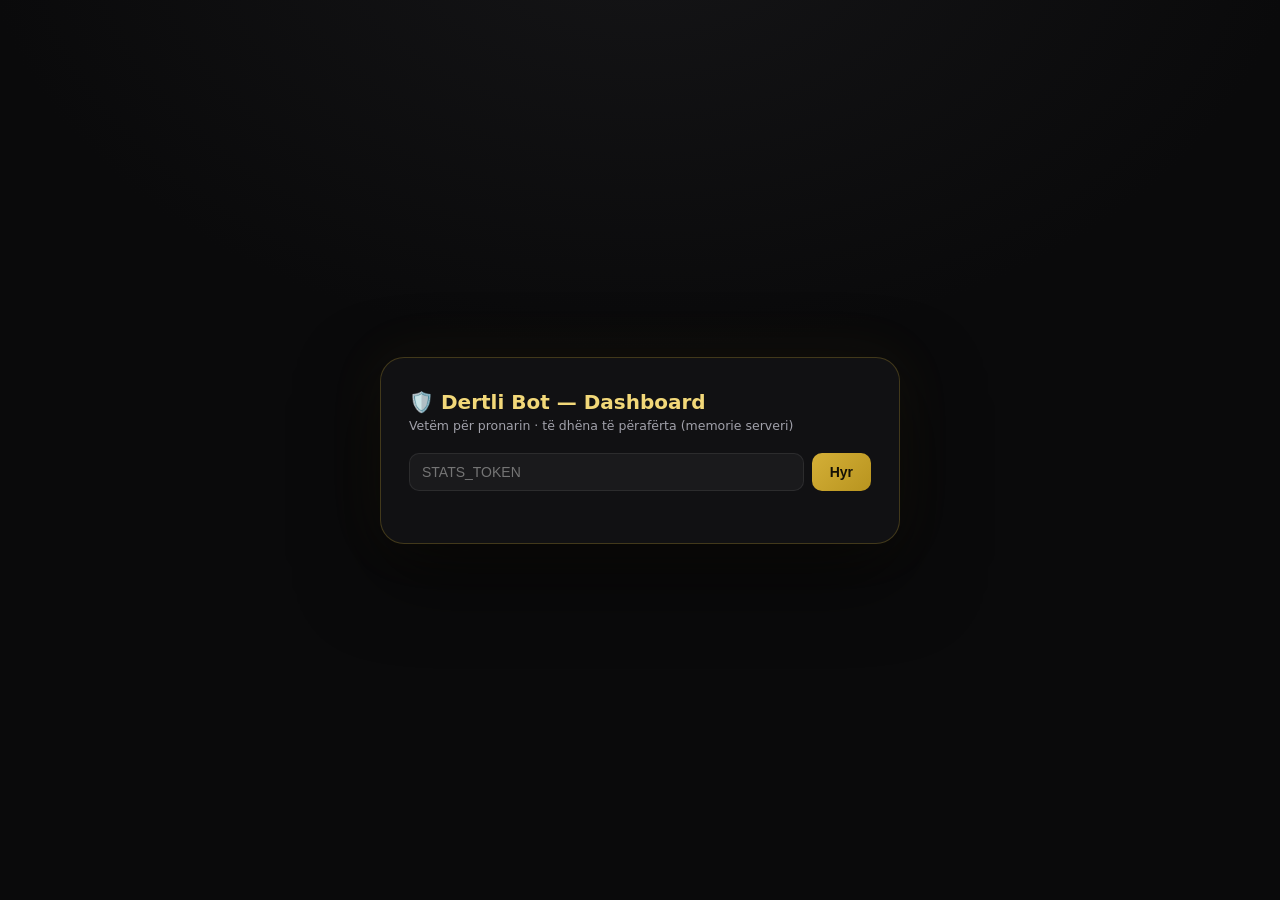
==== admin.html @ 4979b33e "Dashboard privat i pronarit me STATS_TOKEN (i palinkuar)" ====
<!DOCTYPE html>
<!-- Created by Erion Nezha — © 2026 All rights reserved -->
<!-- FAQE PRIVATE E PRONARIT — nuk është e linkuar askund në faqe.
     Hyrja kërkon STATS_TOKEN. Mos e ndaj URL-në. -->
<html lang="sq">
<head>
<meta charset="UTF-8">
<meta name="viewport" content="width=device-width, initial-scale=1.0">
<title>Dashboard — Dertli Bot</title>
<link rel="icon" type="image/png" href="logo.png">
<meta name="robots" content="noindex,nofollow">
<style>
:root{--gold:#d4af37;--gold-bright:#f2d879;--bg:#0a0a0b;--panel:#111113;--text:#ececec;--muted:#a1a1aa;--line:rgba(255,255,255,.08)}
*{margin:0;padding:0;box-sizing:border-box}
body{font-family:'Inter',system-ui,-apple-system,'Segoe UI',sans-serif;min-height:100vh;color:var(--text);
background:radial-gradient(1200px 800px at 50% -10%,#151517 0%,var(--bg) 55%),var(--bg);
display:flex;align-items:center;justify-content:center;padding:20px 16px;-webkit-font-smoothing:antialiased}
.card{width:100%;max-width:520px;background:var(--panel);border:1px solid rgba(212,175,55,.25);border-radius:24px;
padding:32px 28px;box-shadow:0 30px 80px rgba(0,0,0,.6),0 0 60px rgba(212,175,55,.07)}
h1{font-size:20px;font-weight:600;margin-bottom:4px;color:var(--gold-bright)}
.sub{color:var(--muted);font-size:12.5px;margin-bottom:20px}
.lock{display:flex;gap:8px;margin-bottom:20px}
.lock input{flex:1;background:rgba(255,255,255,.04);border:1px solid var(--line);border-radius:10px;
color:var(--text);padding:10px 12px;font-size:14px;outline:none}
.lock input:focus{border-color:rgba(212,175,55,.6)}
.lock button{background:linear-gradient(135deg,#d4af37,#b8941f);border:none;border-radius:10px;
padding:10px 18px;font-weight:700;cursor:pointer;color:#141005;font-size:14px}
.err{color:#f87171;font-size:13px;margin-bottom:14px;display:none}
.grid{display:grid;grid-template-columns:1fr 1fr 1fr;gap:10px;margin-bottom:20px}
.cell{background:rgba(255,255,255,.03);border:1px solid var(--line);border-radius:14px;padding:14px 6px;text-align:center}
.cell b{display:block;font-size:22px;color:var(--gold-bright);margin-bottom:4px}
.cell span{font-size:11.5px;color:var(--muted)}
h2{font-size:14px;color:var(--muted);font-weight:600;margin-bottom:12px;text-transform:uppercase;letter-spacing:.06em}
.bar-row{margin-bottom:10px}
.bar-row .lbl{display:flex;justify-content:space-between;font-size:13px;margin-bottom:5px}
.bar-row .lbl b{color:var(--gold-bright)}
.bar{height:8px;background:rgba(255,255,255,.06);border-radius:99px;overflow:hidden}
.bar i{display:block;height:100%;background:linear-gradient(90deg,#b8941f,var(--gold-bright));border-radius:99px;min-width:2px}
.foot{font-size:11.5px;color:var(--muted);margin-top:18px;line-height:1.6;text-align:center}
.hidden{display:none}
</style>
</head>
<body>
<div class="card">
  <h1>🛡️ Dertli Bot — Dashboard</h1>
  <div class="sub">Vetëm për pronarin · të dhëna të përafërta (memorie serveri)</div>
  <div id="login">
    <div class="lock">
      <input id="token" type="password" placeholder="STATS_TOKEN" autocomplete="off">
      <button id="go" type="button">Hyr</button>
    </div>
    <div id="err" class="err">Token i pavlefshëm. Provo përsëri.</div>
  </div>
  <div id="dash" class="hidden">
    <div class="grid">
      <div class="cell"><b id="d-total">–</b><span>Mesazhe sot</span></div>
      <div class="cell"><b id="d-blocked">–</b><span>Të bllokuara</span></div>
      <div class="cell"><b id="d-lock">–</b><span>Lockdown-e</span></div>
    </div>
    <h2>Shpërndarja për hallkë</h2>
    <div id="bars"></div>
    <div class="foot">Përditësuar: <span id="d-time">–</span> · rifreskohet automatikisht çdo 60s<br>
    Kjo faqe nuk është e linkuar askund — mos e ndaj URL-në.</div>
  </div>
</div>
<script>
var token = sessionStorage.getItem("dertli_stats_token") || "";
function fetchStats(){
  return fetch("/.netlify/functions/chat?stats=1&token=" + encodeURIComponent(token))
    .then(function(r){ if(!r.ok) throw new Error("http"); return r.json(); });
}
function render(s){
  if(!s || !s.perLink){ throw new Error("token"); }
  document.getElementById("login").classList.add("hidden");
  document.getElementById("dash").classList.remove("hidden");
  document.getElementById("err").style.display = "none";
  document.getElementById("d-total").textContent = s.total;
  document.getElementById("d-blocked").textContent = s.rateLimited;
  document.getElementById("d-lock").textContent = s.lockdownImposed;
  var bars = document.getElementById("bars");
  bars.innerHTML = "";
  var entries = Object.keys(s.perLink).map(function(k){ return [k, s.perLink[k]]; });
  entries.sort(function(a,b){ return b[1]-a[1]; });
  var max = entries.length ? entries[0][1] : 1;
  if(!entries.length){ bars.innerHTML = '<div class="foot">Asnjë mesazh i shërbyer sot.</div>'; }
  entries.forEach(function(e){
    var row = document.createElement("div");
    row.className = "bar-row";
    var pct = Math.max(2, Math.round(e[1]/max*100));
    row.innerHTML = '<div class="lbl"><span>' + e[0] + '</span><b>' + e[1] + '</b></div>' +
      '<div class="bar"><i style="width:' + pct + '%"></i></div>';
    bars.appendChild(row);
  });
  document.getElementById("d-time").textContent = new Date().toLocaleTimeString("sq-AL");
}
document.getElementById("go").addEventListener("click", function(){
  token = document.getElementById("token").value.trim();
  fetchStats().then(function(s){
    sessionStorage.setItem("dertli_stats_token", token);
    render(s);
  }).catch(function(){
    document.getElementById("err").style.display = "block";
  });
});
document.getElementById("token").addEventListener("keydown", function(e){
  if(e.key === "Enter"){ document.getElementById("go").click(); }
});
if(token){
  document.getElementById("token").value = token;
  fetchStats().then(render).catch(function(){
    sessionStorage.removeItem("dertli_stats_token");
    token = "";
  });
}
setInterval(function(){ if(token) fetchStats().then(render).catch(function(){}); }, 60000);
</script>
</body>
</html>
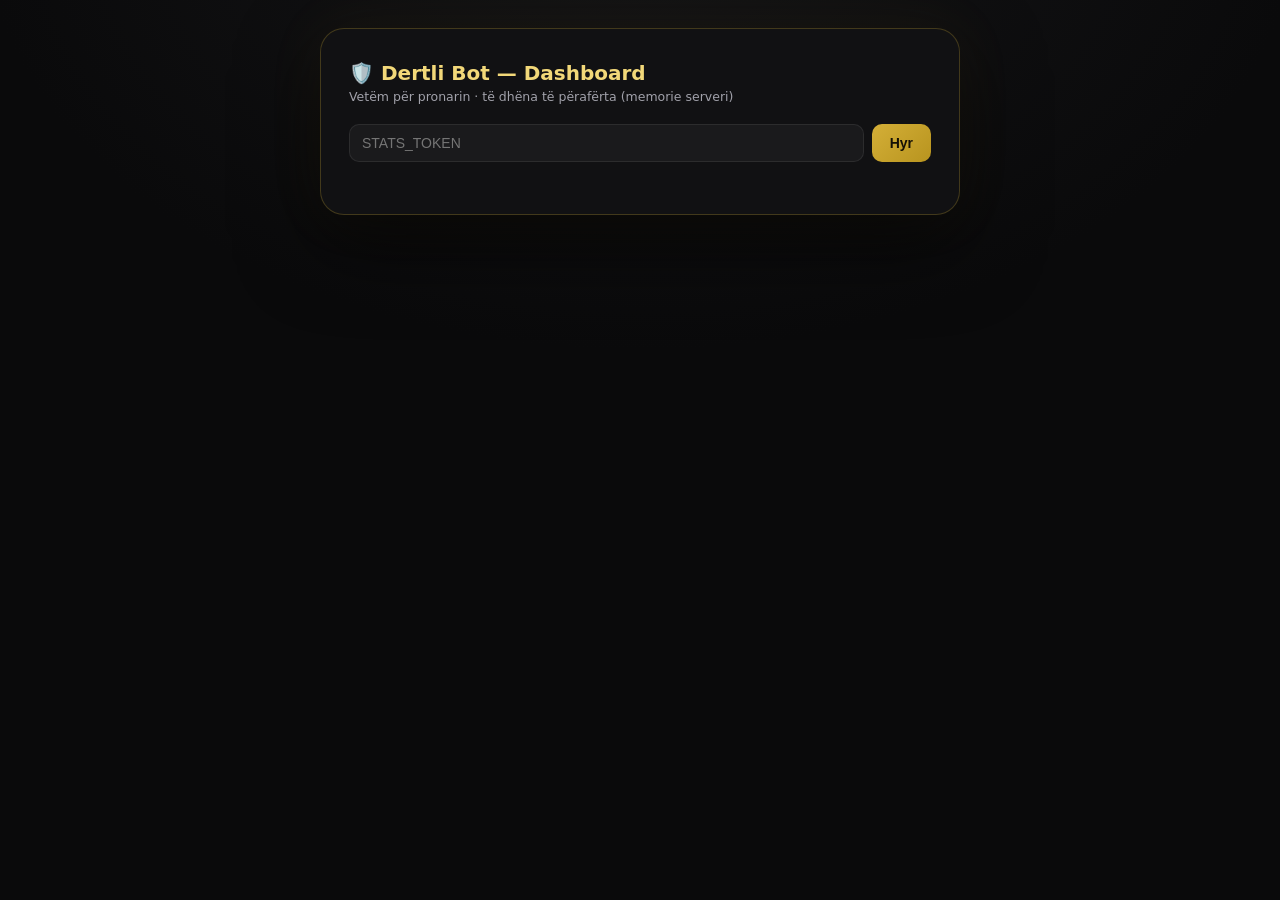
==== commit 9b5bad69: "Dashboard me analitike + token ne header" ====
--- a/admin.html
+++ b/admin.html
@@ -1,7 +1,7 @@
 <!DOCTYPE html>
 <!-- Created by Erion Nezha — © 2026 All rights reserved -->
 <!-- FAQE PRIVATE E PRONARIT — nuk është e linkuar askund në faqe.
-     Hyrja kërkon STATS_TOKEN. Mos e ndaj URL-në. -->
+     Hyrja kërkon STATS_TOKEN (dërgohet me header, jo në URL). Mos e ndaj URL-në. -->
 <html lang="sq">
 <head>
 <meta charset="UTF-8">
@@ -14,8 +14,8 @@
 *{margin:0;padding:0;box-sizing:border-box}
 body{font-family:'Inter',system-ui,-apple-system,'Segoe UI',sans-serif;min-height:100vh;color:var(--text);
 background:radial-gradient(1200px 800px at 50% -10%,#151517 0%,var(--bg) 55%),var(--bg);
-display:flex;align-items:center;justify-content:center;padding:20px 16px;-webkit-font-smoothing:antialiased}
-.card{width:100%;max-width:520px;background:var(--panel);border:1px solid rgba(212,175,55,.25);border-radius:24px;
+display:flex;align-items:flex-start;justify-content:center;padding:28px 16px;-webkit-font-smoothing:antialiased}
+.card{width:100%;max-width:640px;background:var(--panel);border:1px solid rgba(212,175,55,.25);border-radius:24px;
 padding:32px 28px;box-shadow:0 30px 80px rgba(0,0,0,.6),0 0 60px rgba(212,175,55,.07)}
 h1{font-size:20px;font-weight:600;margin-bottom:4px;color:var(--gold-bright)}
 .sub{color:var(--muted);font-size:12.5px;margin-bottom:20px}
@@ -26,17 +26,37 @@
 .lock button{background:linear-gradient(135deg,#d4af37,#b8941f);border:none;border-radius:10px;
 padding:10px 18px;font-weight:700;cursor:pointer;color:#141005;font-size:14px}
 .err{color:#f87171;font-size:13px;margin-bottom:14px;display:none}
-.grid{display:grid;grid-template-columns:1fr 1fr 1fr;gap:10px;margin-bottom:20px}
+.grid{display:grid;grid-template-columns:1fr 1fr 1fr 1fr;gap:8px;margin-bottom:22px}
 .cell{background:rgba(255,255,255,.03);border:1px solid var(--line);border-radius:14px;padding:14px 6px;text-align:center}
 .cell b{display:block;font-size:22px;color:var(--gold-bright);margin-bottom:4px}
 .cell span{font-size:11.5px;color:var(--muted)}
-h2{font-size:14px;color:var(--muted);font-weight:600;margin-bottom:12px;text-transform:uppercase;letter-spacing:.06em}
+h2{font-size:13px;color:var(--muted);font-weight:600;margin:22px 0 12px;text-transform:uppercase;letter-spacing:.06em}
 .bar-row{margin-bottom:10px}
 .bar-row .lbl{display:flex;justify-content:space-between;font-size:13px;margin-bottom:5px}
 .bar-row .lbl b{color:var(--gold-bright)}
 .bar{height:8px;background:rgba(255,255,255,.06);border-radius:99px;overflow:hidden}
 .bar i{display:block;height:100%;background:linear-gradient(90deg,#b8941f,var(--gold-bright));border-radius:99px;min-width:2px}
-.foot{font-size:11.5px;color:var(--muted);margin-top:18px;line-height:1.6;text-align:center}
+.sat{display:flex;align-items:center;gap:12px;font-size:14px;margin-bottom:6px}
+.sat .bar{flex:1}
+.sat b{color:var(--gold-bright)}
+.hbar24{display:flex;align-items:flex-end;gap:3px;height:64px}
+.hbar24 div{flex:1;background:linear-gradient(180deg,#f2d879,#b8941f);border-radius:3px 3px 0 0;min-height:2px;opacity:.9}
+.hbar24-lbls{display:flex;gap:3px;font-size:9px;color:var(--muted);margin-top:4px}
+.hbar24-lbls span{flex:1;text-align:center}
+.cand-row{display:flex;justify-content:space-between;gap:10px;font-size:13px;padding:9px 12px;
+background:rgba(255,255,255,.03);border:1px solid var(--line);border-radius:10px;margin-bottom:6px;line-height:1.45}
+.cand-row b{color:var(--gold-bright);flex-shrink:0}
+.cand-note{font-size:12px;color:var(--muted);margin:10px 0 4px;line-height:1.6}
+.banner-now{font-size:13px;background:rgba(212,175,55,.08);border:1px solid rgba(212,175,55,.35);
+border-radius:10px;padding:10px 12px;margin-bottom:10px;line-height:1.5}
+textarea{width:100%;background:rgba(255,255,255,.04);border:1px solid var(--line);border-radius:10px;
+color:var(--text);padding:10px 12px;font-size:14px;outline:none;font-family:inherit;resize:vertical;min-height:60px}
+textarea:focus{border-color:rgba(212,175,55,.6)}
+.btnrow{display:flex;gap:8px;margin-top:10px}
+.btnrow button{background:linear-gradient(135deg,#d4af37,#b8941f);border:none;border-radius:10px;
+padding:10px 18px;font-weight:700;cursor:pointer;color:#141005;font-size:14px}
+.btnrow button.ghost{background:transparent;border:1px solid var(--line);color:var(--text);font-weight:500}
+.foot{font-size:11.5px;color:var(--muted);margin-top:20px;line-height:1.6;text-align:center}
 .hidden{display:none}
 </style>
 </head>
@@ -56,18 +76,70 @@
       <div class="cell"><b id="d-total">–</b><span>Mesazhe sot</span></div>
       <div class="cell"><b id="d-blocked">–</b><span>Të bllokuara</span></div>
       <div class="cell"><b id="d-lock">–</b><span>Lockdown-e</span></div>
-    </div>
+      <div class="cell"><b id="d-faq">–</b><span>Të shpejta ⚡</span></div>
+    </div>
+
+    <h2>Kënaqësia e vizitorëve</h2>
+    <div class="sat">
+      <span>👍 <b id="d-up">–</b></span>
+      <div class="bar"><i id="d-satbar" style="width:0%"></i></div>
+      <span>👎 <b id="d-down">–</b></span>
+    </div>
+
     <h2>Shpërndarja për hallkë</h2>
     <div id="bars"></div>
+
+    <h2>Temat e pyetura ⚡</h2>
+    <div id="topics"></div>
+
+    <h2>Aktiviteti sipas orës</h2>
+    <div class="hbar24" id="hours"></div>
+    <div class="hbar24-lbls" id="hours-lbl"></div>
+
+    <h2>Kandidatë për përgjigje të shpejta</h2>
+    <div id="cand"></div>
+    <div class="cand-note">Pyetjet që vizitorët bëjnë më shpesh (dhe s'janë ende "të çastit").
+    Shtoja në kod si hyrje FAQ — bëhen përgjigje çast me zero kuotë.</div>
+
+    <h2>📢 Banner njoftimi</h2>
+    <div class="banner-now" id="banner-now">(asnjë banner aktiv)</div>
+    <textarea id="banner-text" maxlength="200" placeholder="Shkruaj njoftimin për vizitorët…"></textarea>
+    <div class="btnrow">
+      <button id="banner-set" type="button">Publiko</button>
+      <button id="banner-clear" type="button" class="ghost">Hiq</button>
+    </div>
+
     <div class="foot">Përditësuar: <span id="d-time">–</span> · rifreskohet automatikisht çdo 60s<br>
     Kjo faqe nuk është e linkuar askund — mos e ndaj URL-në.</div>
   </div>
 </div>
 <script>
 var token = sessionStorage.getItem("dertli_stats_token") || "";
+var TOPIC_LABELS = {iptv:"📺 Çmimet IPTV",erioni:"Kush është Erioni",projektet:"Projektet",
+  aftesite:"Aftësitë teknike",kontakti:"Kontakti",identiteti:"Kush je ti",
+  krijuesi:"Kush të krijoi",faleminderit:"Faleminderit",pershendetje:"Përshëndetje"};
+function esc(s){
+  return String(s).replace(/[&<>"']/g, function(c){
+    return {"&":"&amp;","<":"&lt;",">":"&gt;",'"':"&quot;","'":"&#39;"}[c];
+  });
+}
 function fetchStats(){
-  return fetch("/.netlify/functions/chat?stats=1&token=" + encodeURIComponent(token))
+  return fetch("/.netlify/functions/chat?stats=1", { headers: { "X-Stats-Token": token } })
     .then(function(r){ if(!r.ok) throw new Error("http"); return r.json(); });
+}
+function barsInto(el, entries, fmt){
+  el.innerHTML = "";
+  entries.sort(function(a,b){ return b[1]-a[1]; });
+  var max = entries.length ? entries[0][1] : 1;
+  if(!entries.length){ el.innerHTML = '<div class="foot">Asnjë e dhënë sot.</div>'; return; }
+  entries.forEach(function(e){
+    var row = document.createElement("div");
+    row.className = "bar-row";
+    var pct = Math.max(2, Math.round(e[1]/max*100));
+    row.innerHTML = '<div class="lbl"><span>' + esc(fmt ? fmt(e[0]) : e[0]) + '</span><b>' + e[1] + '</b></div>' +
+      '<div class="bar"><i style="width:' + pct + '%"></i></div>';
+    el.appendChild(row);
+  });
 }
 function render(s){
   if(!s || !s.perLink){ throw new Error("token"); }
@@ -77,21 +149,59 @@
   document.getElementById("d-total").textContent = s.total;
   document.getElementById("d-blocked").textContent = s.rateLimited;
   document.getElementById("d-lock").textContent = s.lockdownImposed;
-  var bars = document.getElementById("bars");
-  bars.innerHTML = "";
-  var entries = Object.keys(s.perLink).map(function(k){ return [k, s.perLink[k]]; });
-  entries.sort(function(a,b){ return b[1]-a[1]; });
-  var max = entries.length ? entries[0][1] : 1;
-  if(!entries.length){ bars.innerHTML = '<div class="foot">Asnjë mesazh i shërbyer sot.</div>'; }
-  entries.forEach(function(e){
+  document.getElementById("d-faq").textContent = (typeof s.faqHits === "number") ? s.faqHits : "–";
+  // Kënaqësia
+  var up = (s.ratings && s.ratings.up) || 0, down = (s.ratings && s.ratings.down) || 0;
+  document.getElementById("d-up").textContent = up;
+  document.getElementById("d-down").textContent = down;
+  var pct = (up + down) ? Math.round(up/(up+down)*100) : 0;
+  document.getElementById("d-satbar").style.width = pct + "%";
+  // Hallkat
+  barsInto(document.getElementById("bars"),
+    Object.keys(s.perLink).map(function(k){ return [k, s.perLink[k]]; }));
+  // Temat
+  barsInto(document.getElementById("topics"),
+    Object.keys(s.faqTopics || {}).map(function(k){ return [k, s.faqTopics[k]]; }),
+    function(k){ return TOPIC_LABELS[k] || k; });
+  // Orët
+  var hb = document.getElementById("hours"), hl = document.getElementById("hours-lbl");
+  hb.innerHTML = ""; hl.innerHTML = "";
+  var hmax = 1, hv = [];
+  for(var h = 0; h < 24; h++){
+    var v = (s.hourly && s.hourly[String(h)]) || 0;
+    hv.push(v); if(v > hmax) hmax = v;
+  }
+  for(var h2 = 0; h2 < 24; h2++){
+    var d = document.createElement("div");
+    d.style.height = Math.max(3, Math.round(hv[h2]/hmax*100)) + "%";
+    d.title = h2 + ":00 — " + hv[h2];
+    hb.appendChild(d);
+    var l = document.createElement("span");
+    l.textContent = (h2 % 3 === 0) ? h2 : "";
+    hl.appendChild(l);
+  }
+  // Kandidatët
+  var ce = document.getElementById("cand");
+  ce.innerHTML = "";
+  var cand = s.candidates || [];
+  if(!cand.length){ ce.innerHTML = '<div class="foot">Ende asnjë kandidat sot.</div>'; }
+  cand.slice(0, 10).forEach(function(c){
     var row = document.createElement("div");
-    row.className = "bar-row";
-    var pct = Math.max(2, Math.round(e[1]/max*100));
-    row.innerHTML = '<div class="lbl"><span>' + e[0] + '</span><b>' + e[1] + '</b></div>' +
-      '<div class="bar"><i style="width:' + pct + '%"></i></div>';
-    bars.appendChild(row);
-  });
+    row.className = "cand-row";
+    row.innerHTML = "<span>" + esc(c[0]) + "</span><b>×" + c[1] + "</b>";
+    ce.appendChild(row);
+  });
+  // Banner
+  document.getElementById("banner-now").textContent =
+    s.banner ? "Aktiv: " + s.banner : "(asnjë banner aktiv)";
   document.getElementById("d-time").textContent = new Date().toLocaleTimeString("sq-AL");
+}
+function setBanner(text){
+  return fetch("/.netlify/functions/chat", {
+    method: "POST",
+    headers: { "Content-Type": "application/json" },
+    body: JSON.stringify({ action: "set_banner", token: token, text: text })
+  }).then(function(r){ return r.json(); });
 }
 document.getElementById("go").addEventListener("click", function(){
   token = document.getElementById("token").value.trim();
@@ -105,6 +215,17 @@
 document.getElementById("token").addEventListener("keydown", function(e){
   if(e.key === "Enter"){ document.getElementById("go").click(); }
 });
+document.getElementById("banner-set").addEventListener("click", function(){
+  var t = document.getElementById("banner-text").value.trim();
+  if(!t) return;
+  setBanner(t).then(function(){ document.getElementById("banner-text").value = ""; refresh(); });
+});
+document.getElementById("banner-clear").addEventListener("click", function(){
+  setBanner("").then(refresh);
+});
+function refresh(){
+  if(token) fetchStats().then(render).catch(function(){});
+}
 if(token){
   document.getElementById("token").value = token;
   fetchStats().then(render).catch(function(){
@@ -112,7 +233,7 @@
     token = "";
   });
 }
-setInterval(function(){ if(token) fetchStats().then(render).catch(function(){}); }, 60000);
+setInterval(refresh, 60000);
 </script>
 </body>
 </html>
